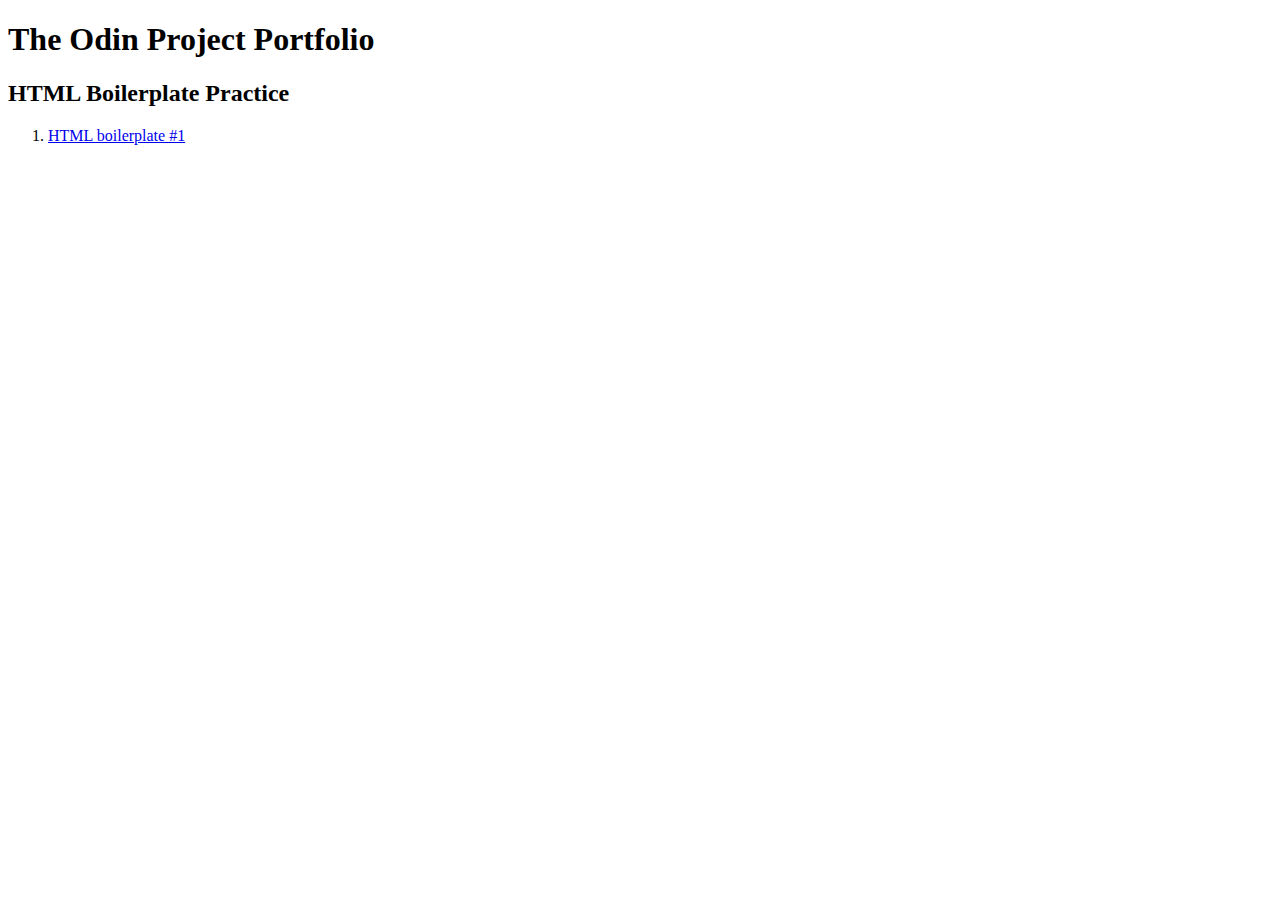
==== index.html @ fd9b7161 "Unify assignments into single index.html" ====
<!DOCTYPE html>
<html lang="en">
    <head>
        <meta charset="UTF-8">
        <title>The Odin Project Portfolio</title>
    </head>
    <body>
        <h1>The Odin Project Portfolio</h1>
            <h2>HTML Boilerplate Practice</h2>
                <ol>
                    <li><a href="./html-boilerplate-1/index.html">HTML boilerplate #1</a></li>
                </ol>
    </body>
</html>
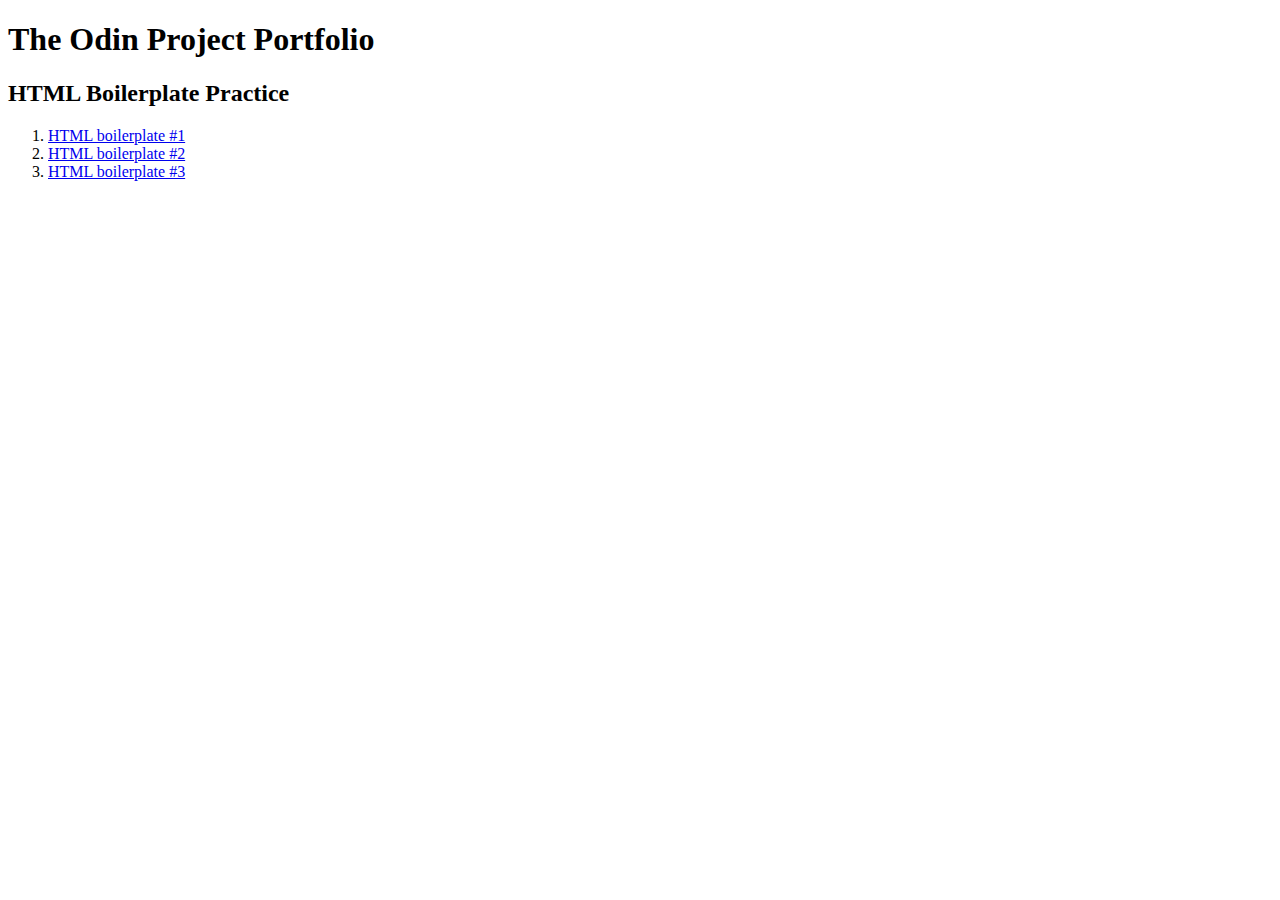
==== commit 24fcec8c: "Fix and clean relative links to html-boilerplates" ====
--- a/index.html
+++ b/index.html
@@ -8,7 +8,9 @@
         <h1>The Odin Project Portfolio</h1>
             <h2>HTML Boilerplate Practice</h2>
                 <ol>
-                    <li><a href="./html-boilerplate-1/index.html">HTML boilerplate #1</a></li>
+                    <li><a href="./html-boilerplates/html-boilerplate-1/index.html">HTML boilerplate #1</a></li>
+                    <li><a href="./html-boilerplates/html-boilerplate-2/index.html">HTML boilerplate #2</a></li>
+                    <li><a href="./html-boilerplates/html-boilerplate-3/index.html">HTML boilerplate #3</a></li>
                 </ol>
     </body>
 </html>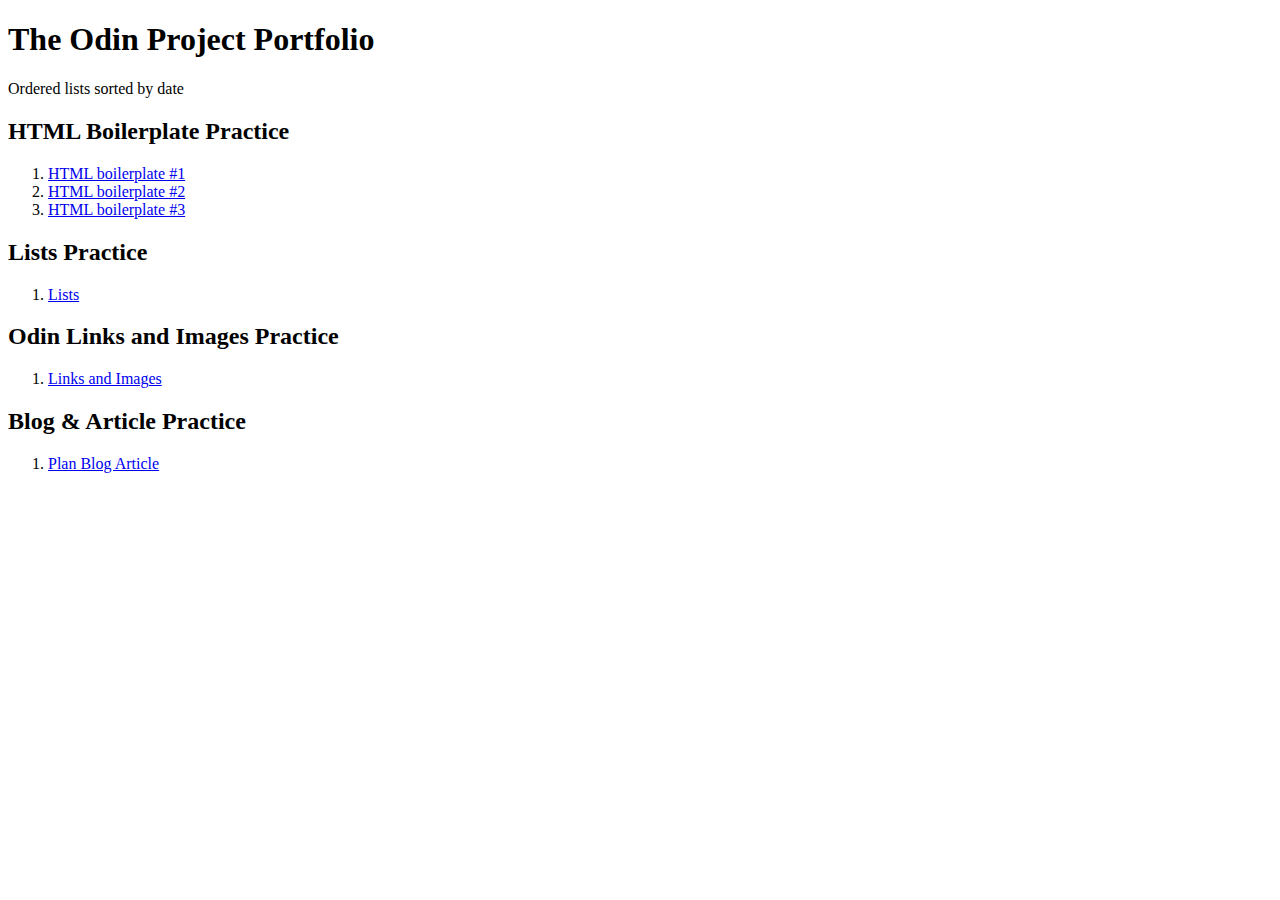
==== commit 1443b387: "Fix h2 names and update assignment lists" ====
--- a/index.html
+++ b/index.html
@@ -6,11 +6,23 @@
     </head>
     <body>
         <h1>The Odin Project Portfolio</h1>
+            <p>Ordered lists sorted by date</p>
             <h2>HTML Boilerplate Practice</h2>
                 <ol>
                     <li><a href="./html-boilerplates/html-boilerplate-1/index.html">HTML boilerplate #1</a></li>
                     <li><a href="./html-boilerplates/html-boilerplate-2/index.html">HTML boilerplate #2</a></li>
                     <li><a href="./html-boilerplates/html-boilerplate-3/index.html">HTML boilerplate #3</a></li>
                 </ol>
-    </body>
+            <h2>Lists Practice</h2>
+                <ol>
+                    <li><a href="./lists/index.html">Lists</a></li>
+                </ol>
+            <h2>Odin Links and Images Practice</h2>
+                <ol>
+                    <li><a href="./odin-links-and-images/index.html">Links and Images</a></li>
+                </ol>
+            <h2>Blog & Article Practice</h2>
+                <ol>
+                    <li><a href="./plain-blog-article/index.html">Plan Blog Article</a></li>
+                </ol>
 </html>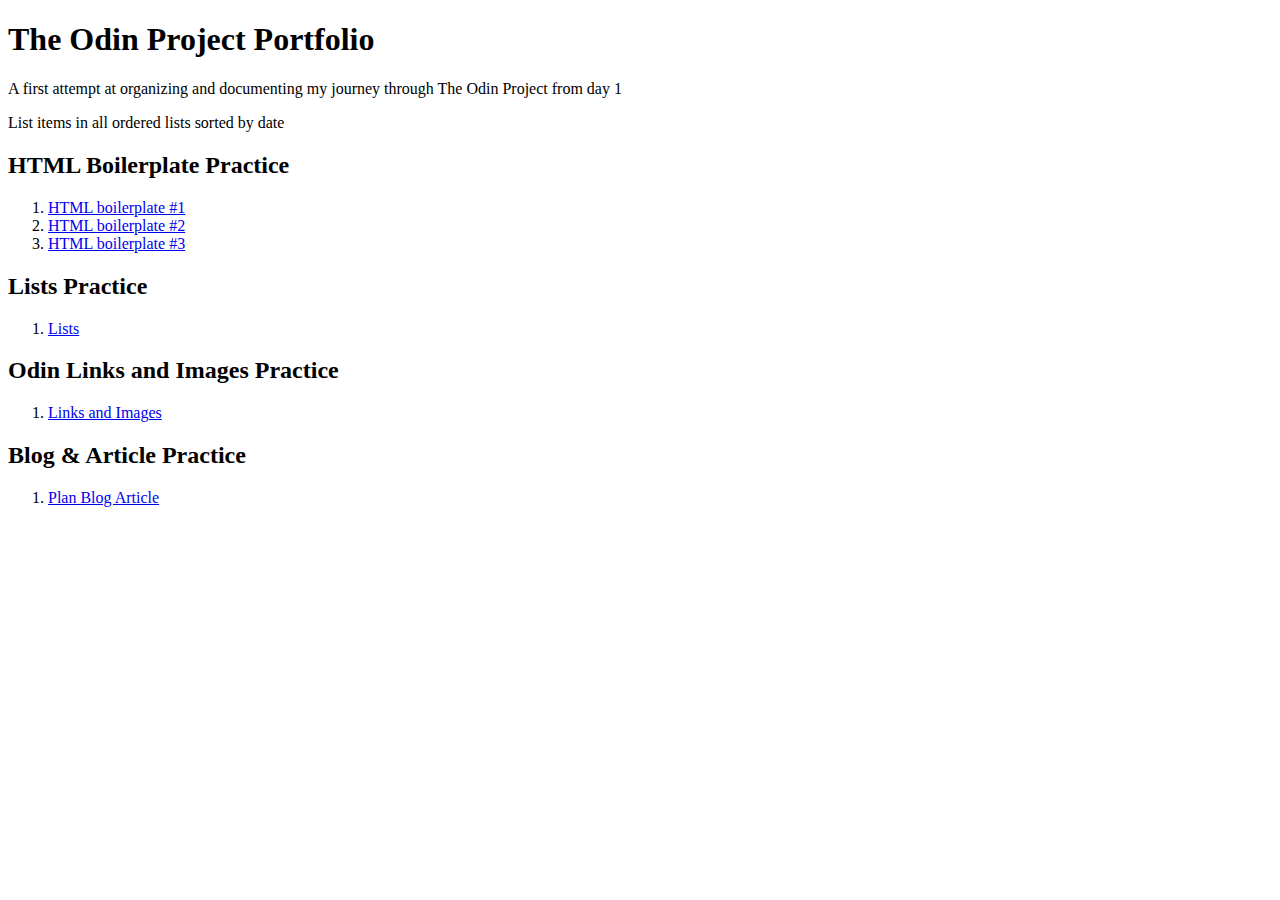
==== commit 4766301a: "Add description and expand sorting logic" ====
--- a/index.html
+++ b/index.html
@@ -6,7 +6,8 @@
     </head>
     <body>
         <h1>The Odin Project Portfolio</h1>
-            <p>Ordered lists sorted by date</p>
+            <p>A first attempt at organizing and documenting my journey through The Odin Project from day 1</p>
+            <p>List items in all ordered lists sorted by date</p>
             <h2>HTML Boilerplate Practice</h2>
                 <ol>
                     <li><a href="./html-boilerplates/html-boilerplate-1/index.html">HTML boilerplate #1</a></li>
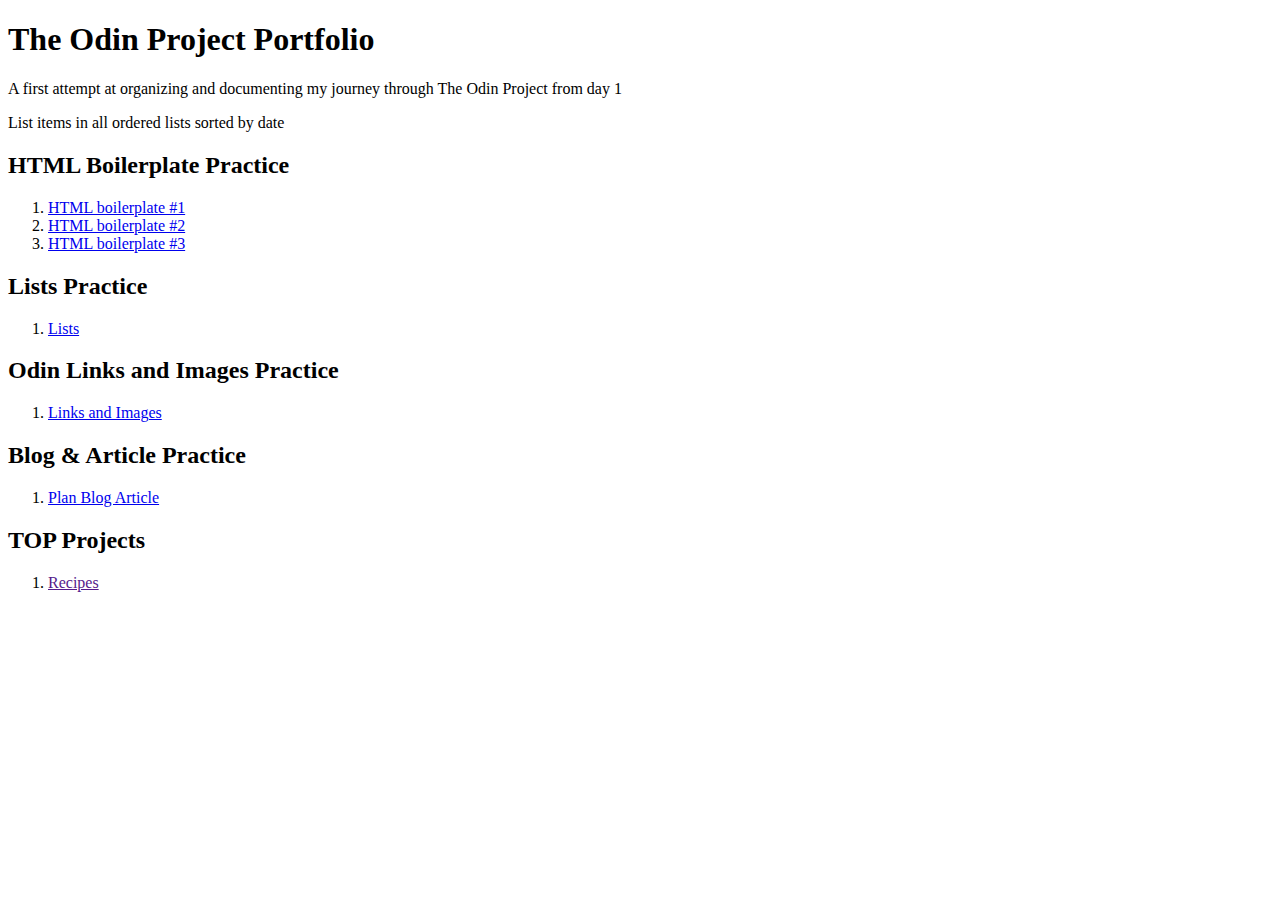
==== commit 40918f41: "Prepare for first TOP project: recipes" ====
--- a/index.html
+++ b/index.html
@@ -26,4 +26,8 @@
                 <ol>
                     <li><a href="./plain-blog-article/index.html">Plan Blog Article</a></li>
                 </ol>
+            <h2>TOP Projects</h2>
+                <ol>
+                    <li><a href="">Recipes</a></li>
+                </ol>
 </html>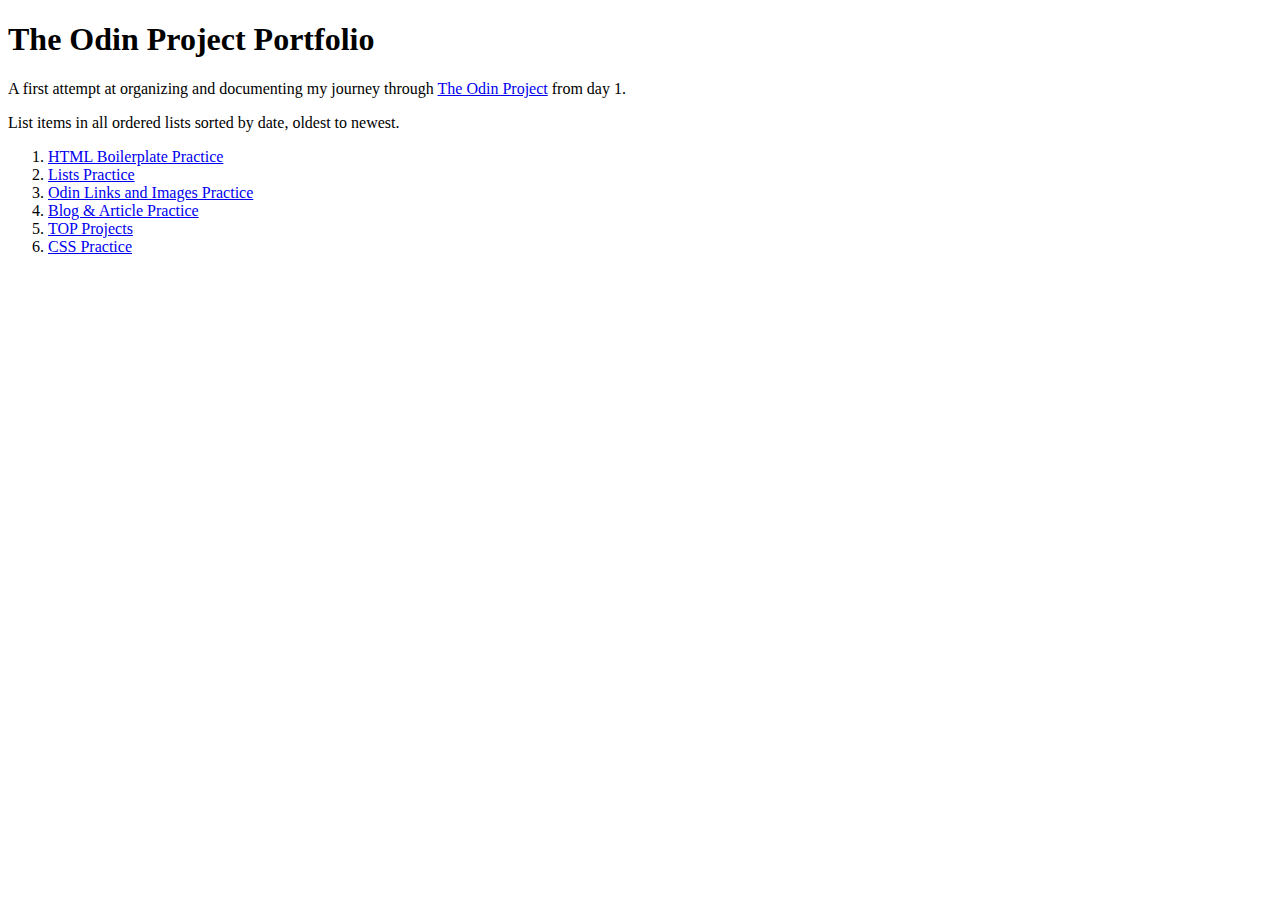
==== commit a93101ed: "Add link to index.html" ====
--- a/index.html
+++ b/index.html
@@ -6,28 +6,14 @@
     </head>
     <body>
         <h1>The Odin Project Portfolio</h1>
-            <p>A first attempt at organizing and documenting my journey through The Odin Project from day 1</p>
-            <p>List items in all ordered lists sorted by date</p>
-            <h2>HTML Boilerplate Practice</h2>
-                <ol>
-                    <li><a href="./html-boilerplates/html-boilerplate-1/index.html">HTML boilerplate #1</a></li>
-                    <li><a href="./html-boilerplates/html-boilerplate-2/index.html">HTML boilerplate #2</a></li>
-                    <li><a href="./html-boilerplates/html-boilerplate-3/index.html">HTML boilerplate #3</a></li>
-                </ol>
-            <h2>Lists Practice</h2>
-                <ol>
-                    <li><a href="./lists/index.html">Lists</a></li>
-                </ol>
-            <h2>Odin Links and Images Practice</h2>
-                <ol>
-                    <li><a href="./odin-links-and-images/index.html">Links and Images</a></li>
-                </ol>
-            <h2>Blog & Article Practice</h2>
-                <ol>
-                    <li><a href="./plain-blog-article/index.html">Plan Blog Article</a></li>
-                </ol>
-            <h2>TOP Projects</h2>
-                <ol>
-                    <li><a href="">Recipes</a></li>
-                </ol>
+            <p>A first attempt at organizing and documenting my journey through <a href="https://www.theodinproject.com/">The Odin Project</a> from day 1.</p>
+            <p>List items in all ordered lists sorted by date, oldest to newest.</p>
+            <ol>
+                <li><a href="./html-boilerplates/html-boilerplates.html">HTML Boilerplate Practice</a></li>
+                <li><a href="./lists/lists.html">Lists Practice</a></li>
+                <li><a href="./odin-links-and-images/odin-links-and-images.html">Odin Links and Images Practice</a></li>
+                <li><a href="./plain-blog-article/plain-blog-article.html">Blog & Article Practice</a></li>
+                <li><a href="./projects/projects.html">TOP Projects</a></li>
+                <li><a href="./css-practice/css-practice.html">CSS Practice</a></li>
+            </ol>
 </html>